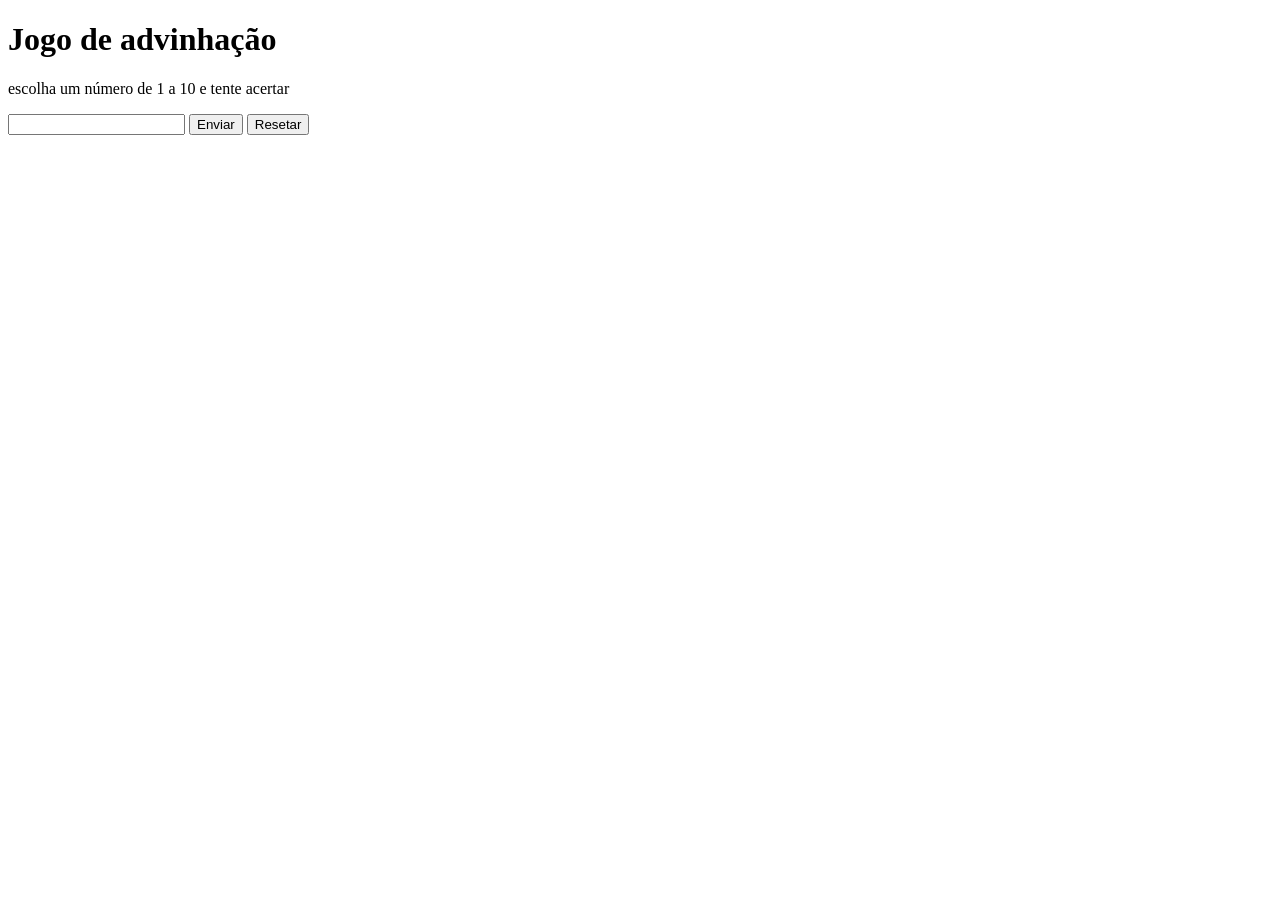
==== guessing-game/index.html @ b2fbc041 "Criação do game de advinhação | obs: sem css" ====
<!DOCTYPE html>
<html lang="pt-BR">

<head>
    <meta charset="UTF-8">
    <meta name="viewport" content="width=device-width, initial-scale=1.0">
    <title>Document</title>
</head>

<body>
    <header>
        <h1>Jogo de advinhação</h1>
        <p>escolha um número de 1 a 10 e tente acertar</p>
    </header>

    <main>
        <input type="text" id="input">
        <button type="submit" id="button">Enviar</button>
        <button type="submit" id="reset">Resetar</button>
        <p id="saida"></p>
    </main>

    <script src="script.js"></script>
</body>

</html>
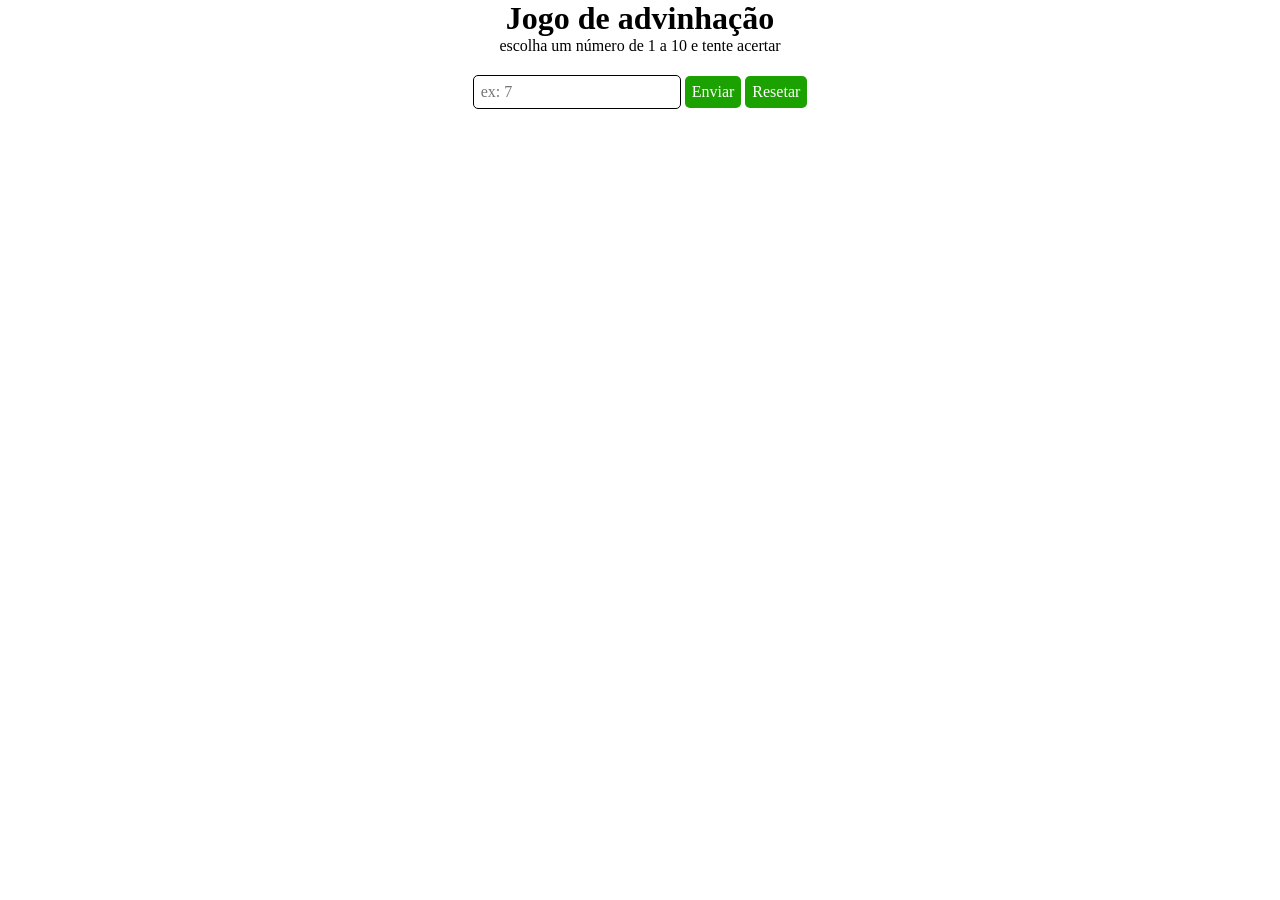
==== commit a2c77aed: "Implementação do css no jogo guessing-game" ====
--- a/guessing-game/index.html
+++ b/guessing-game/index.html
@@ -5,20 +5,28 @@
     <meta charset="UTF-8">
     <meta name="viewport" content="width=device-width, initial-scale=1.0">
     <title>Document</title>
+    <link rel="stylesheet" href="style.css">
 </head>
 
 <body>
-    <header>
-        <h1>Jogo de advinhação</h1>
-        <p>escolha um número de 1 a 10 e tente acertar</p>
-    </header>
+    <div class="container">
+        <header>
+            <h1>Jogo de advinhação</h1>
+            <p>escolha um número de 1 a 10 e tente acertar</p>
+        </header>
 
-    <main>
-        <input type="text" id="input">
-        <button type="submit" id="button">Enviar</button>
-        <button type="submit" id="reset">Resetar</button>
-        <p id="saida"></p>
-    </main>
+        <main>
+            <div>
+                <input type="text" id="input" placeholder="ex: 7">
+                <button type="submit" id="button" class="button">Enviar</button>
+                <button type="submit" id="reset" class="button">Resetar</button>
+            </div>
+
+            <div class="text">
+                <p id="saida"></p>
+            </div>
+        </main>
+    </div>
 
     <script src="script.js"></script>
 </body>
--- a/guessing-game/style.css
+++ b/guessing-game/style.css
@@ -0,0 +1,57 @@
+* {
+    box-sizing: border-box;
+    margin: 0;
+    font-family: Roboto;
+}
+
+.container {
+    width: 100%;
+    height: 100dvh;
+    display: flex;
+    flex-direction: column;
+    align-items: center;
+    gap: 20px;
+}
+
+header {
+    display: flex;
+    flex-direction: column;
+    align-items: center;
+}
+
+p {
+    font-size: 16px;
+}
+
+main {
+    display: flex;
+    flex-direction: column;
+}
+
+input {
+    padding: 7px;
+    border-radius: 5px;
+    border: 1px solid black;
+    font-size: 16px;
+}
+
+.button {
+    background-color: rgb(27, 161, 0);
+    color: white;
+    border: none;
+    border-radius: 5px;
+    padding: 7px;
+    cursor: pointer;
+    font-size: 16px;
+}
+
+.button:hover {
+    background-color: rgb(43, 133, 25);
+}
+
+.text {
+    padding: 10px;
+    display: flex;
+    align-items: center;
+    justify-content: center;
+}
